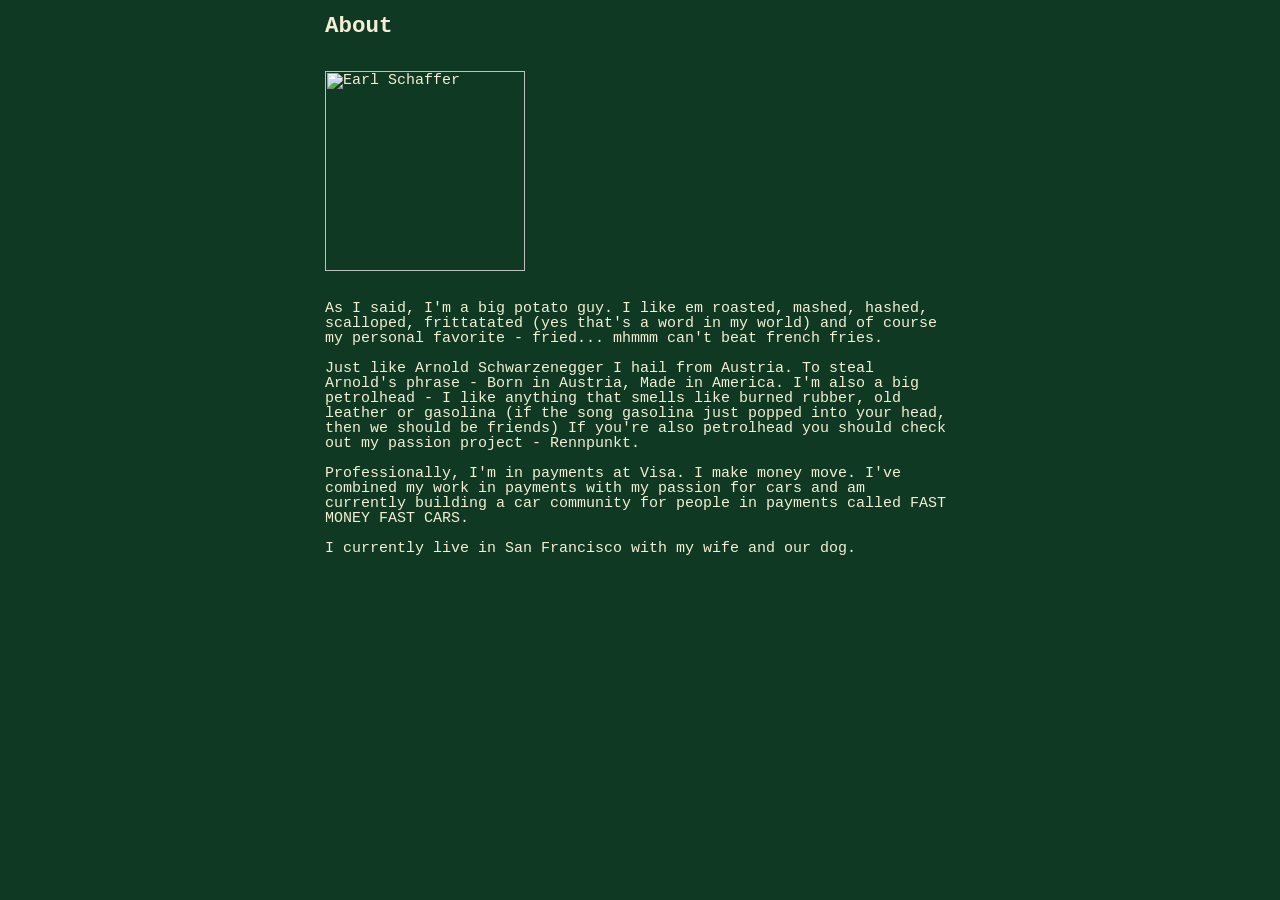
==== about.html @ e615c0ac "🏏🖱️ Updated with Glitch 8.24" ====
<html>
  <head>
    <meta content="text/html; charset=utf-8" http-equiv="Content-Type" />
    <meta http-equiv="X-UA-Compatible" content="IE=8" />
    <meta name="viewport" content="width=device-width, initial-scale=1.0" />
    <meta content="en-us" http-equiv="Content-Language" />

    <title>About</title>

    <link rel="stylesheet" href="/style.css" />
  </head>
  <body>
    <div id="maincontent">
      <h2>About</h2>

      <br />
      <img
        src="https://cdn.glitch.com/e8952ec8-6792-4c79-b8bc-ce14fc64ed20%2F294BAD47-9850-4576-92E2-E2C026CBF934.PNG?v=1619042053423"
        height="200px"
        title="Earl Schaffer"
        alt="Earl Schaffer"
      />
      <p />
      <br clear="all" />
      As I said, I'm a big potato guy. I like em roasted, mashed, hashed, scalloped, frittatated (yes that's a word in my world)
      and of course my personal favorite - fried... mhmmm can't beat french fries.
      <p />
      Just like Arnold Schwarzenegger I hail from Austria. To steal Arnold's phrase - Born in Austria, Made in America.
      I'm also a big petrolhead - I like anything that smells like burned rubber, old leather or gasolina (if the song gasolina just popped into your head, then we should be friends)
      If you're also petrolhead you should check out my passion project - Rennpunkt.
      <p />
      Professionally, I'm in payments at Visa. I make money move.
      I've combined my work in payments with my passion for cars and am currently building a car community
      for people in payments called FAST MONEY FAST CARS.
      <p />
      I currently live in San Francisco with my wife and our dog. 
      <p />
      <p />
      <p />
    </div>
    <!-- Global site tag (gtag.js) - Google Analytics -->
    <script
      async
      src="https://www.googletagmanager.com/gtag/js?id=G-16JLCJBZWY"
    ></script>
    <script>
      window.dataLayer = window.dataLayer || [];
      function gtag() {
        dataLayer.push(arguments);
      }
      gtag("js", new Date());

      gtag("config", "G-16JLCJBZWY");
    </script>
  </body>
</html>
---- style.css ----
/* CSS files add styling rules to your content */

body{
font-family: courier, sans-serif;
font-size:15px;
color: #F4EED4;
line-height:1;
background-color: #0f3923;
}

h1 {
  font-style: italic;
  color: white;
}

.bullets {
color: white;   
}

img{max-width:100%;}

/* unvisited link */
a:link {
  color: #D1240D;
}

/* visited link */
a:visited {
  color: #D1240D;
}
  
#maincontent{
    max-width: 42em;
    margin: 15 auto;
}
    
}
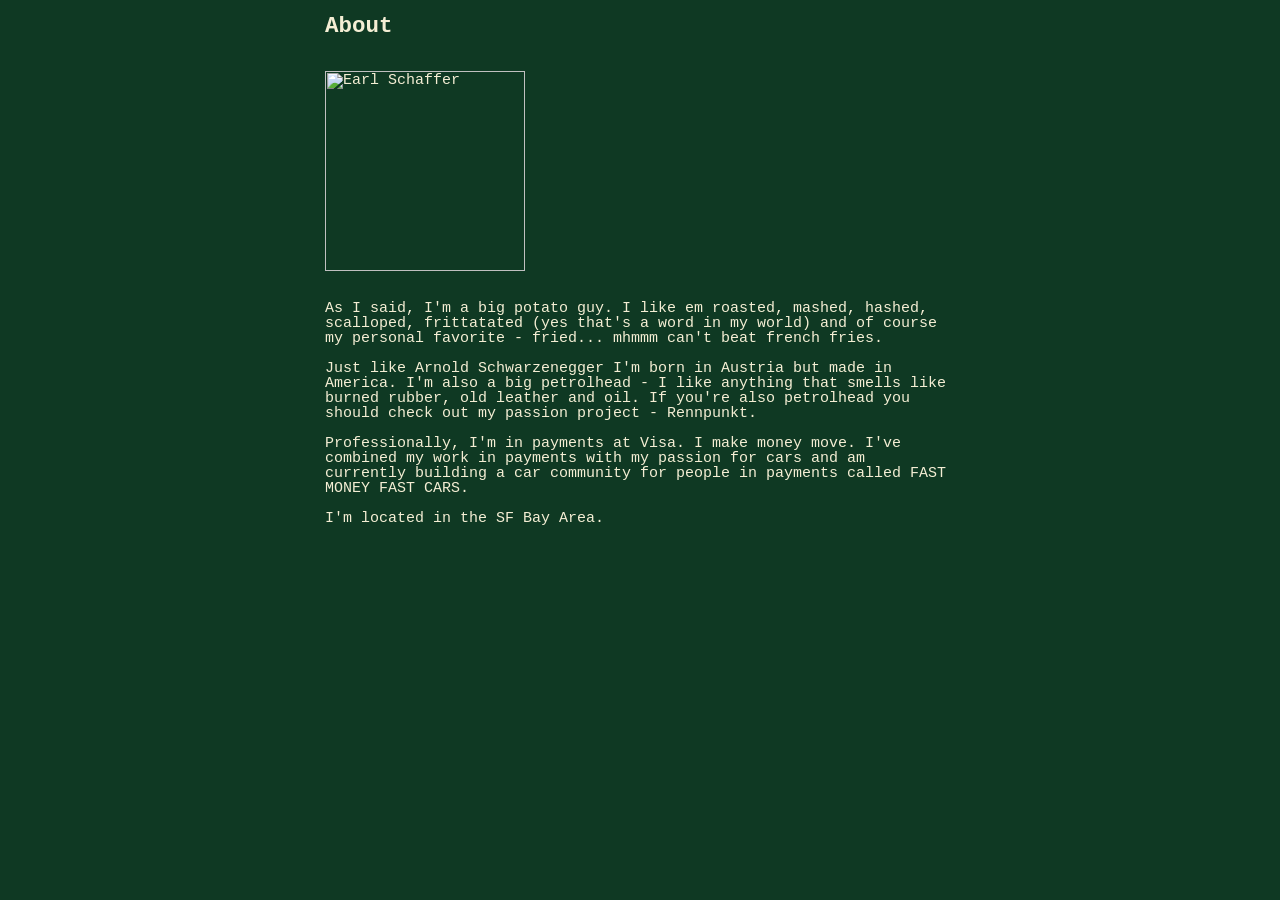
==== commit 6d54d731: "Update about.html" ====
--- a/about.html
+++ b/about.html
@@ -25,15 +25,15 @@
       As I said, I'm a big potato guy. I like em roasted, mashed, hashed, scalloped, frittatated (yes that's a word in my world)
       and of course my personal favorite - fried... mhmmm can't beat french fries.
       <p />
-      Just like Arnold Schwarzenegger I hail from Austria. To steal Arnold's phrase - Born in Austria, Made in America.
-      I'm also a big petrolhead - I like anything that smells like burned rubber, old leather or gasolina (if the song gasolina just popped into your head, then we should be friends)
+      Just like Arnold Schwarzenegger I'm born in Austria but made in America.
+      I'm also a big petrolhead - I like anything that smells like burned rubber, old leather and oil.
       If you're also petrolhead you should check out my passion project - Rennpunkt.
       <p />
       Professionally, I'm in payments at Visa. I make money move.
       I've combined my work in payments with my passion for cars and am currently building a car community
       for people in payments called FAST MONEY FAST CARS.
       <p />
-      I currently live in San Francisco with my wife and our dog. 
+      I'm located in the SF Bay Area.
       <p />
       <p />
       <p />
--- a/style.css
+++ b/style.css
@@ -21,12 +21,12 @@
 
 /* unvisited link */
 a:link {
-  color: #D1240D;
+  color: #d4a017;
 }
 
 /* visited link */
 a:visited {
-  color: #D1240D;
+  color: #d4a017;
 }
   
 #maincontent{
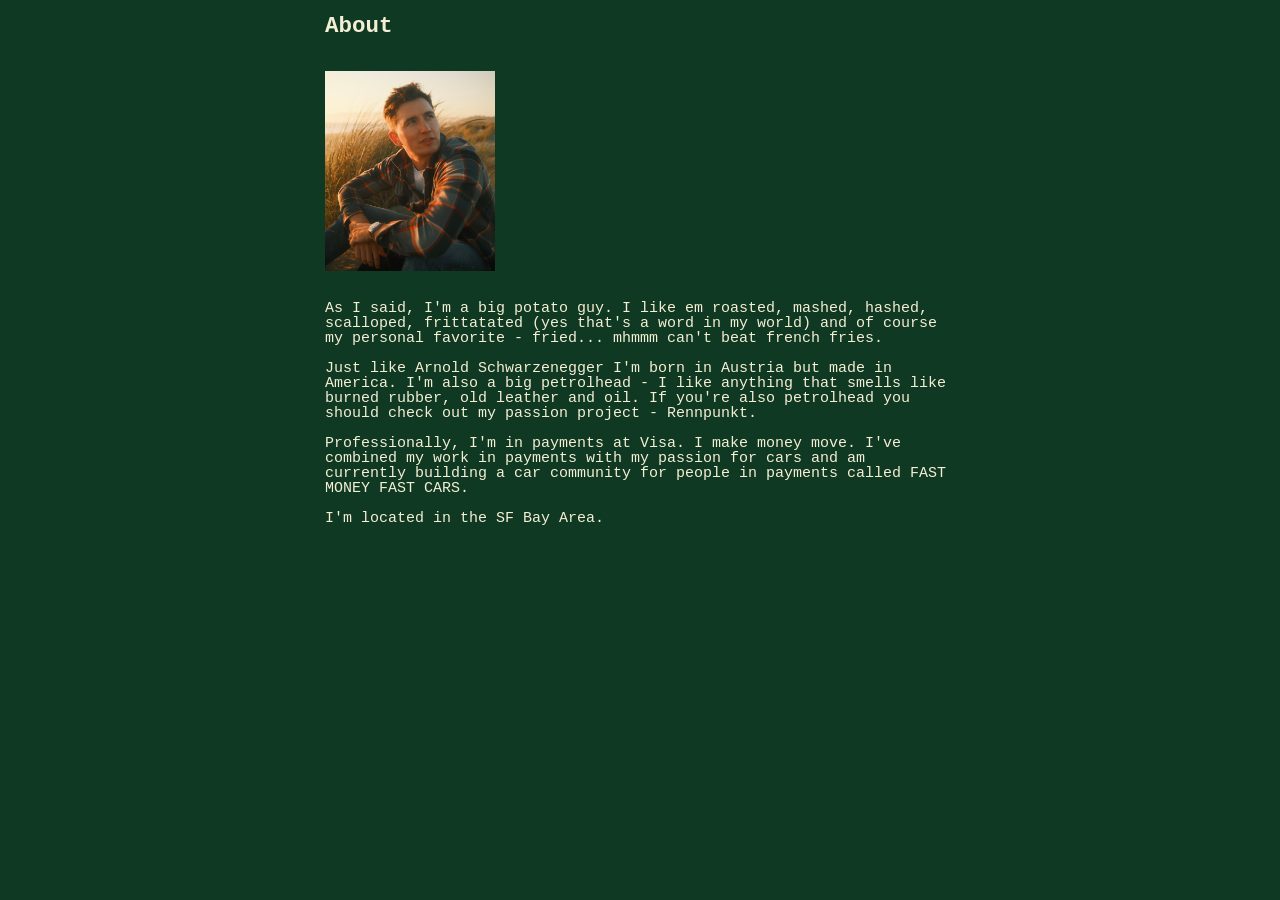
==== commit e2409752: "Update about.html" ====
--- a/about.html
+++ b/about.html
@@ -15,7 +15,7 @@
 
       <br />
       <img
-        src="https://cdn.glitch.com/e8952ec8-6792-4c79-b8bc-ce14fc64ed20%2F294BAD47-9850-4576-92E2-E2C026CBF934.PNG?v=1619042053423"
+        src="/DSCF3293.jpg"
         height="200px"
         title="Earl Schaffer"
         alt="Earl Schaffer"
